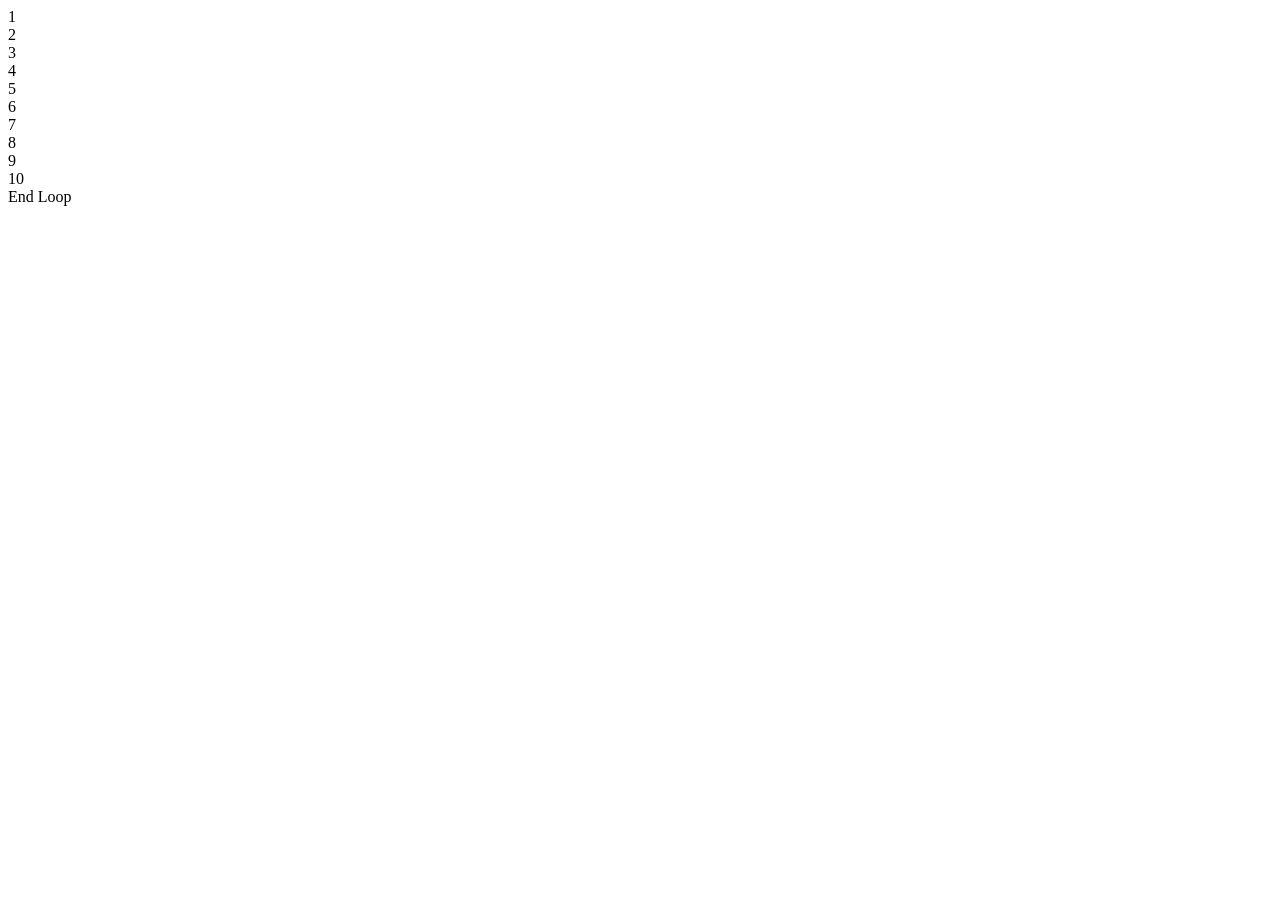
==== src/Practice.html @ 179dff08 "feat: print 1 to 10 for loop" ====
<!DOCTYPE html>
<html lang="en">
<head>
    <meta charset="UTF-8">
    <meta name="viewport" content="width=device-width, initial-scale=1.0">
    <title>Practice</title>
</head>
<body>
    <div id="output"></div>
    <script src="assets/js/practice.js"></script>
</body>
</html>
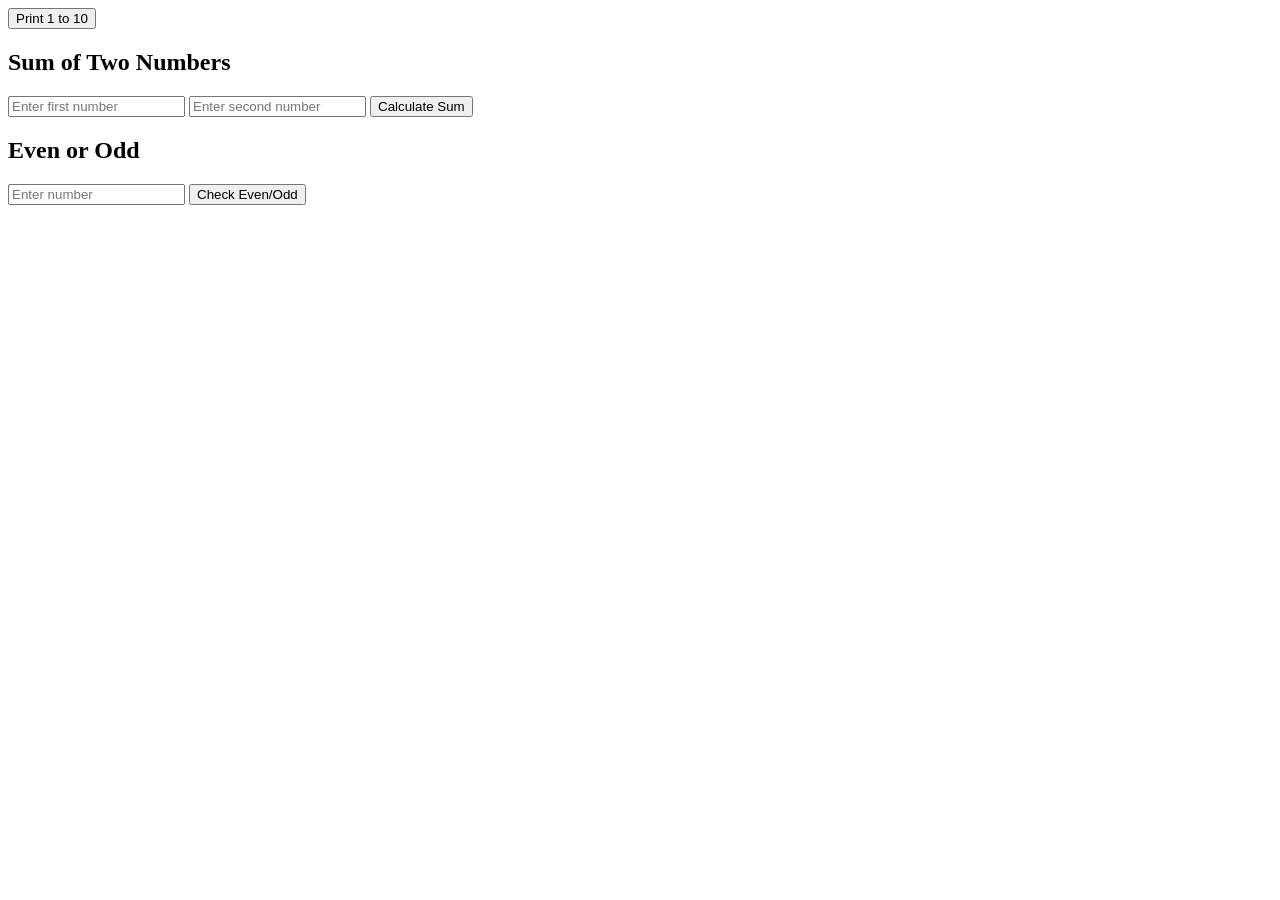
==== commit 3e88240c: "daily practice session" ====
--- a/src/Practice.html
+++ b/src/Practice.html
@@ -6,7 +6,23 @@
     <title>Practice</title>
 </head>
 <body>
+    <button onclick="printNumber()">Print 1 to 10</button>
     <div id="output"></div>
+
+    <section id="sumOfTwo">
+        <h2>Sum of Two Numbers</h2>
+        <input type="number" id="num1" placeholder="Enter first number">
+        <input type="number" id="num2" placeholder="Enter second number">
+        <button onclick="sum()">Calculate Sum</button>
+        <div id="result"></div>
+    </section>
+
+    <section id="evenNumber">
+        <h2>Even or Odd</h2>
+        <input type="number" id="num" placeholder="Enter number">
+        <button id="check">Check Even/Odd</button>
+        <div id="output3"></div>
+    </section>
     <script src="assets/js/practice.js"></script>
 </body>
 </html>
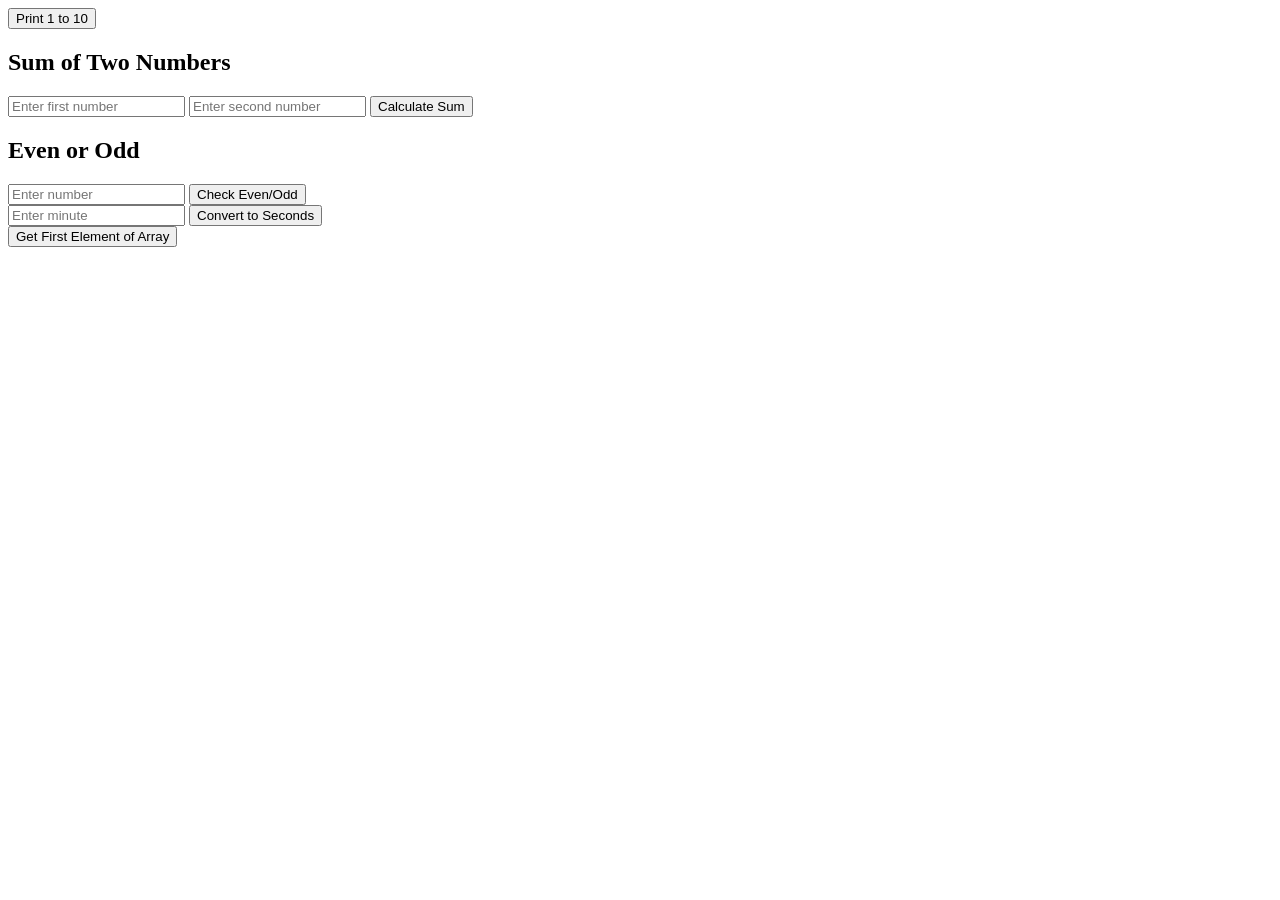
==== commit cda2a842: "daily practice session" ====
--- a/src/Practice.html
+++ b/src/Practice.html
@@ -23,6 +23,18 @@
         <button id="check">Check Even/Odd</button>
         <div id="output3"></div>
     </section>
+
+    <section id="secondsConverter">
+        <input type="number" id="minutes" placeholder="Enter minute">
+        <button id="convert" onclick="secondsConverter()">Convert to Seconds</button>
+        <div id="seconds"></div>
+    </section>
+
+    <section id="firstElement">
+        <button onclick="getFirstElement()">Get First Element of Array</button>
+        <div id="firstElement"></div>
+
+    </section>
     <script src="assets/js/practice.js"></script>
 </body>
 </html>
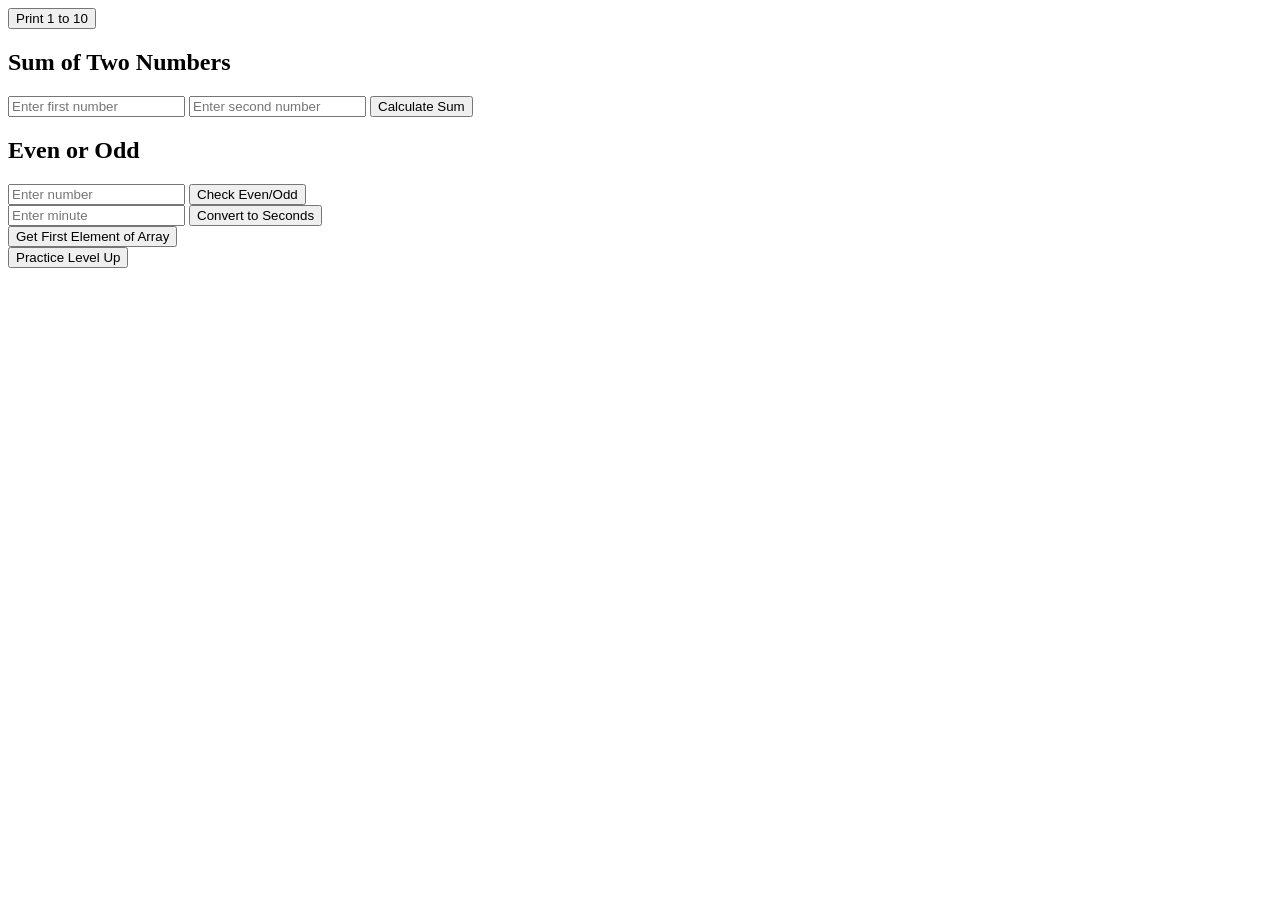
==== commit 53e3e901: "feat: Daily Sales Calculater" ====
--- a/src/Practice.html
+++ b/src/Practice.html
@@ -33,7 +33,10 @@
     <section id="firstElement">
         <button onclick="getFirstElement()">Get First Element of Array</button>
         <div id="firstElement"></div>
+    </section>
 
+    <section id="part2">
+        <button onclick="window.location.href='PracticeHard.html'">Practice Level Up</button>
     </section>
     <script src="assets/js/practice.js"></script>
 </body>
